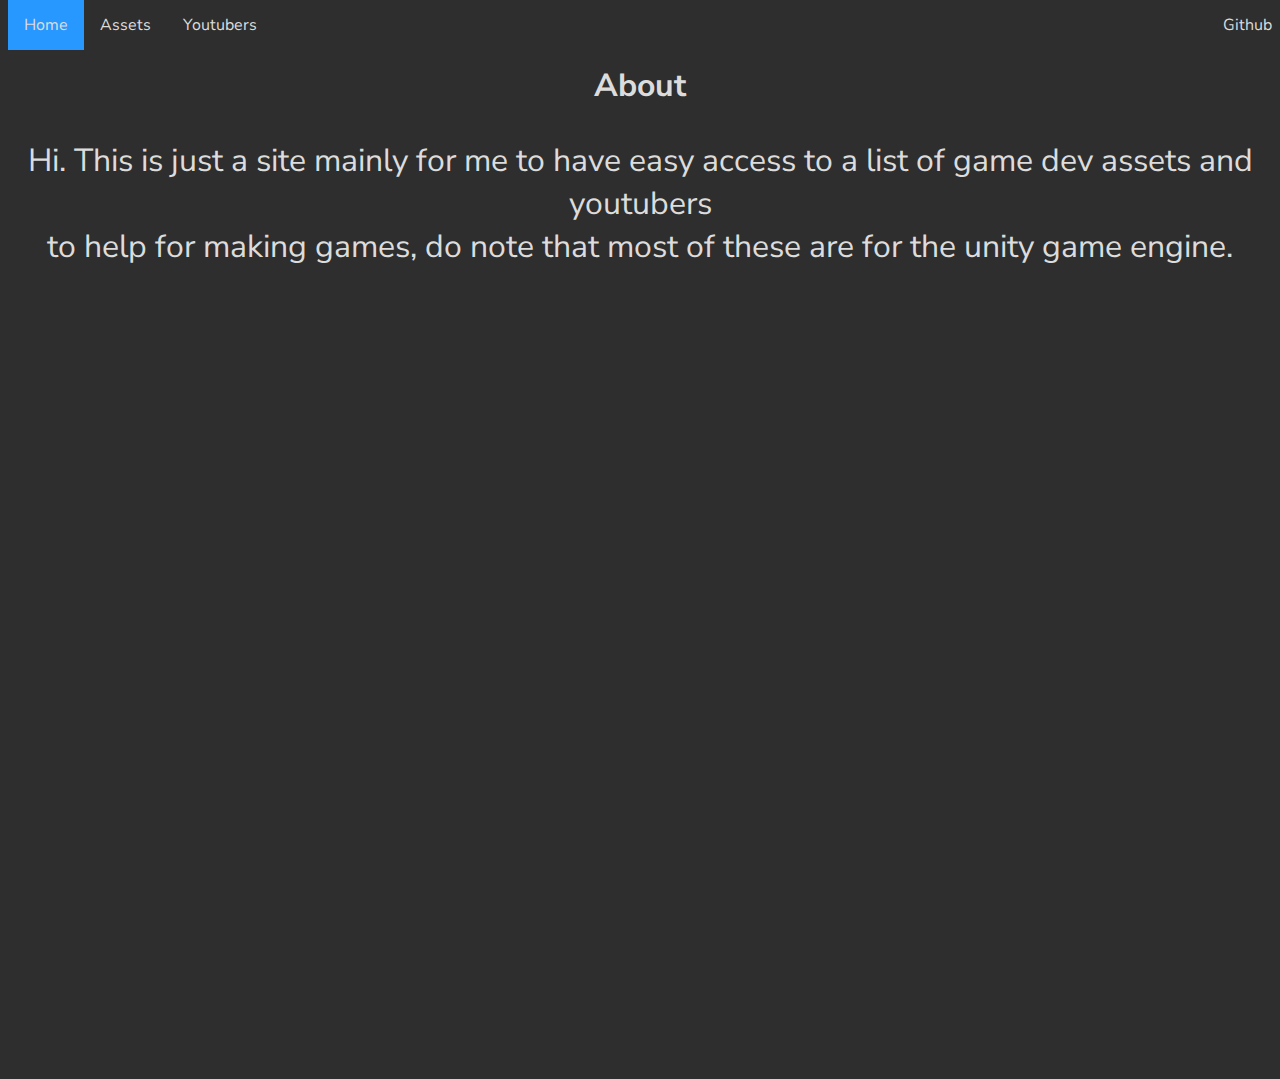
==== index.html @ d1d90669 "Add files via upload" ====
<!DOCTYPE html>
<html lang="en">
<head>
    <meta charset="UTF-8">
    <meta http-equiv="X-UA-Compatible" content="IE=edge">
    <meta name="viewport" content="width=device-width, initial-scale=1.0">
    <title>Home | Game Assets</title>
    <link href="style.css" rel="stylesheet">
</head>
<body>

    <ul>
        <li style="float:right"><a href = "github.html">Github</a></li>
        <li style="float:left"><a class="active" href="index.html">Home</a></li>
        <li style="float:left"><a href="assets.html">Assets</a></li>
        <li style="float:left"><a href="youtubers.html">Youtubers</a></li>  
    </ul>       

    <h1 class="center"><br>About</h1>

    <p class="center parahome">
        Hi. This is just a site mainly for me to have easy access to a list of game dev assets and youtubers <br> to help for making games, do note that most of these are for the unity game engine.
    </p>



</body>
</html>
---- style.css ----
@import url("https://fonts.googleapis.com/css?family=Poppins:200,300,400,500,600,700,800,900&display=swap");
@import url('https://fonts.googleapis.com/css2?family=Nunito+Sans:ital,wght@0,200;0,300;0,400;0,600;0,700;0,800;0,900;1,200;1,300;1,400;1,600;1,700;1,800;1,900&family=Oswald:wght@200;300;400;500;600;700&display=swap');
* {
    box-sizing: border-box;
    font-family: "Nunito Sans", sans-serif;
    --white: #dcdcdc;
    --black: #2E2E2E;
    --accent: #9fe1ff;
    --accent2: #2798ff;
}

body
{
    background: var(--black);
    height: 1050px;
    overflow-x: hidden;
}

.center
{
    color: var(--white);
    text-align: center;
}

/* Home */
.parahome
{
    font-size: xx-large;
}

/* Navbar */
ul 
{
    list-style-type: none;
    margin: 0;
    padding: 0;
    overflow: hidden;
    background-color: var(--black);
    position: fixed;
    top: 0;
    width: 100%;
}
  
li 
{
    float: left;
}
  
li a 
{
    display: block;
    color: var(--white);
    text-align: center;
    padding: 14px 16px;
    text-decoration: none;
}

li a:hover {
    background-color: #111;
}

.active {
    background-color: var(--accent2);
}



/* Scrollbar */
::-webkit-scrollbar {
    width: 10px;
}
  
::-webkit-scrollbar-track {
    background: var(--black); 
}
   
::-webkit-scrollbar-thumb {
    background: rgb(43, 43, 43); 
}
  
::-webkit-scrollbar-thumb:hover {
    background: #111; 
}



/* Links */

.lk:link {
    color: var(--accent);
}

.lk:visited {
    color: var(--accent2);
}
  
.lk:hover {
    color: #1c2eb1;
}
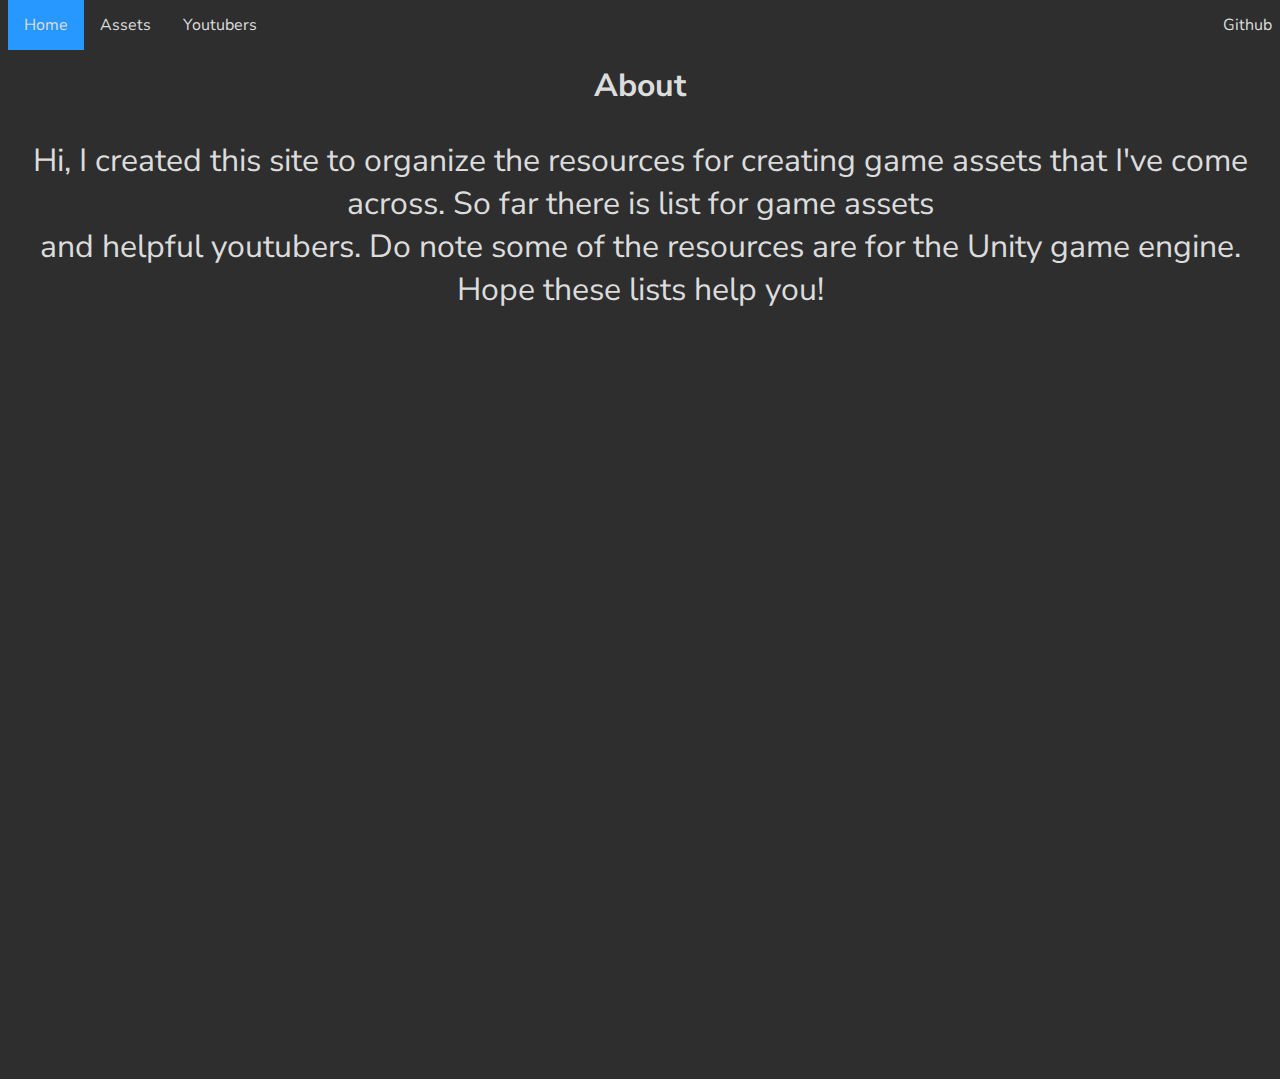
==== commit b3564b56: "Update index.html" ====
--- a/index.html
+++ b/index.html
@@ -11,18 +11,18 @@
 
     <ul>
         <li style="float:right"><a href = "github.html">Github</a></li>
-        <li style="float:left"><a class="active" href="index.html">Home</a></li>
-        <li style="float:left"><a href="assets.html">Assets</a></li>
-        <li style="float:left"><a href="youtubers.html">Youtubers</a></li>  
+        <li style="float:left"><a class="active" href="#">Home</a></li>
+        <li style="float:left"><a href="https://oliverdevyt.github.io/GameAssets/assets">Assets</a></li>
+        <li style="float:left"><a href="https://oliverdevyt.github.io/GameAssets/youtubers">Youtubers</a></li>  
     </ul>       
 
     <h1 class="center"><br>About</h1>
 
     <p class="center parahome">
-        Hi. This is just a site mainly for me to have easy access to a list of game dev assets and youtubers <br> to help for making games, do note that most of these are for the unity game engine.
+        Hi, I created this site to organize the resources for creating game assets that I've come across. So far there is list for game assets <br> and helpful youtubers. Do note some of the resources are for the Unity game engine. Hope these lists help you!
     </p>
 
 
 
 </body>
-</html>+</html>
